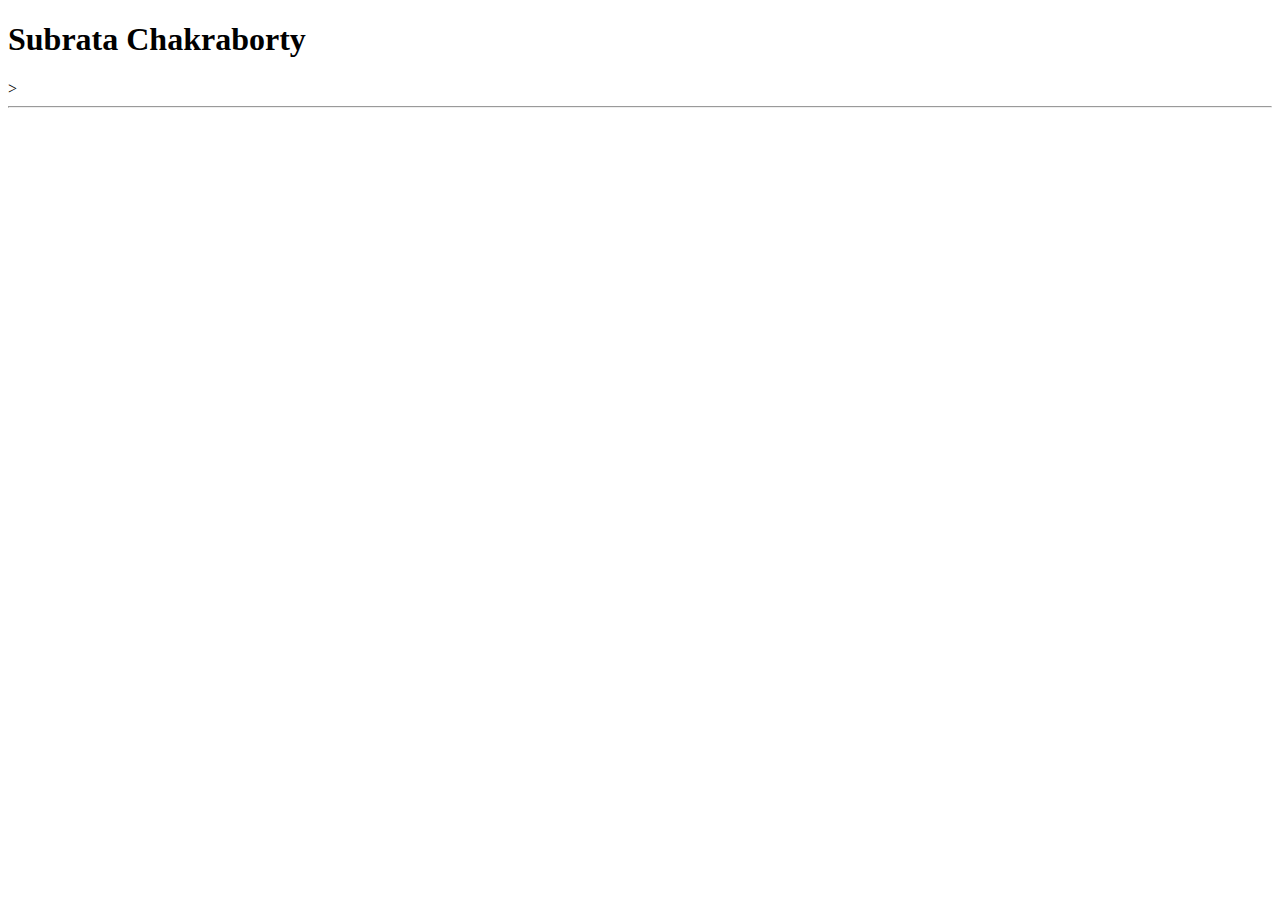
==== index.html @ 1babf5da "add index.html" ====
<!DOCTYPE html>
<html lang="en">
<head>
    <meta charset="UTF-8">
    <meta name="viewport" content="width=device-width, initial-scale=1.0">
    <title>My Portfolio</title>
</head>
<body>
    <h1>Subrata Chakraborty</h1>> <hr>
</body>
</html>
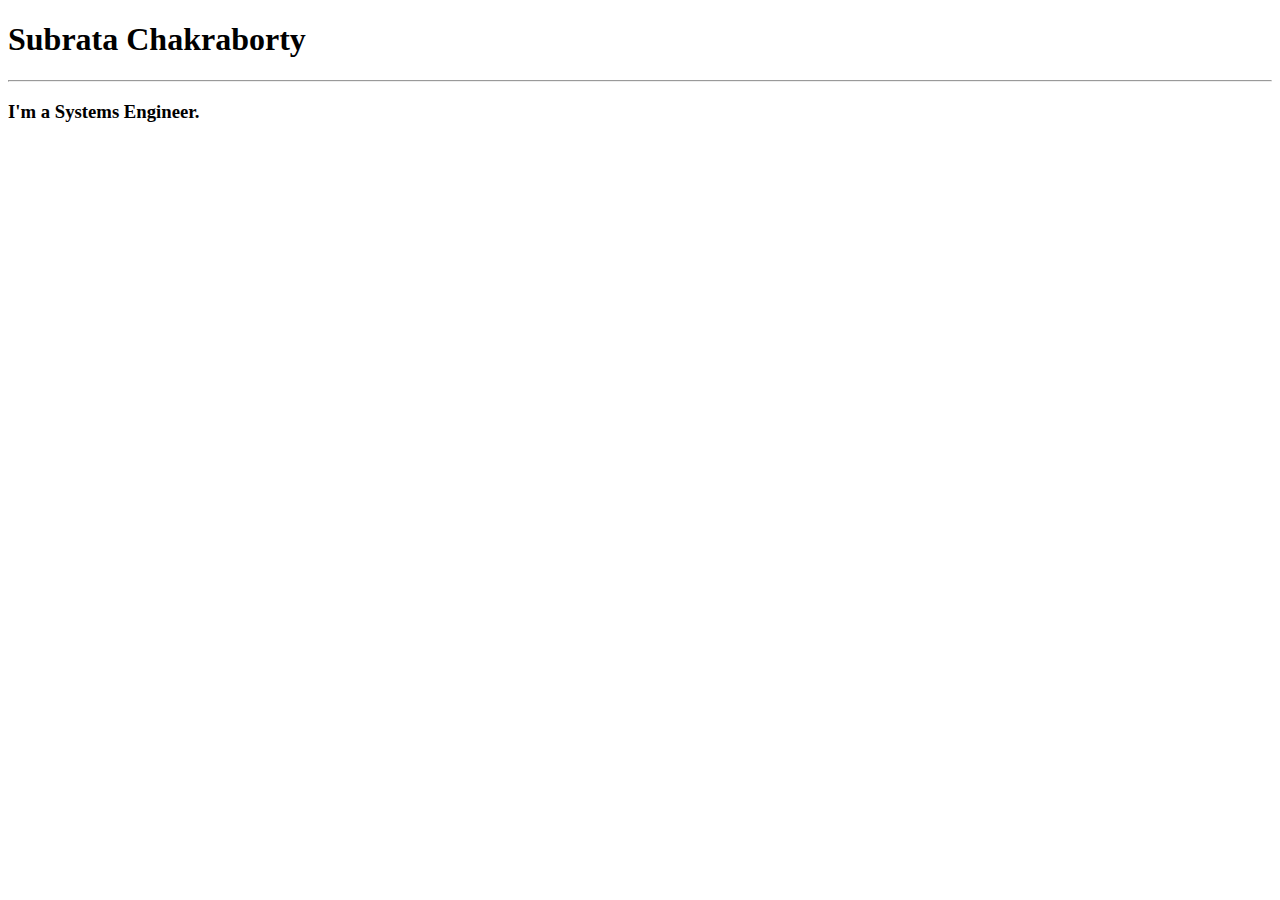
==== commit 0a782347: "add subheading index.html" ====
--- a/index.html
+++ b/index.html
@@ -6,6 +6,8 @@
     <title>My Portfolio</title>
 </head>
 <body>
-    <h1>Subrata Chakraborty</h1>> <hr>
+    <h1>Subrata Chakraborty</h1>
+    <hr>
+    <h3>I'm a Systems Engineer.</h3>
 </body>
 </html>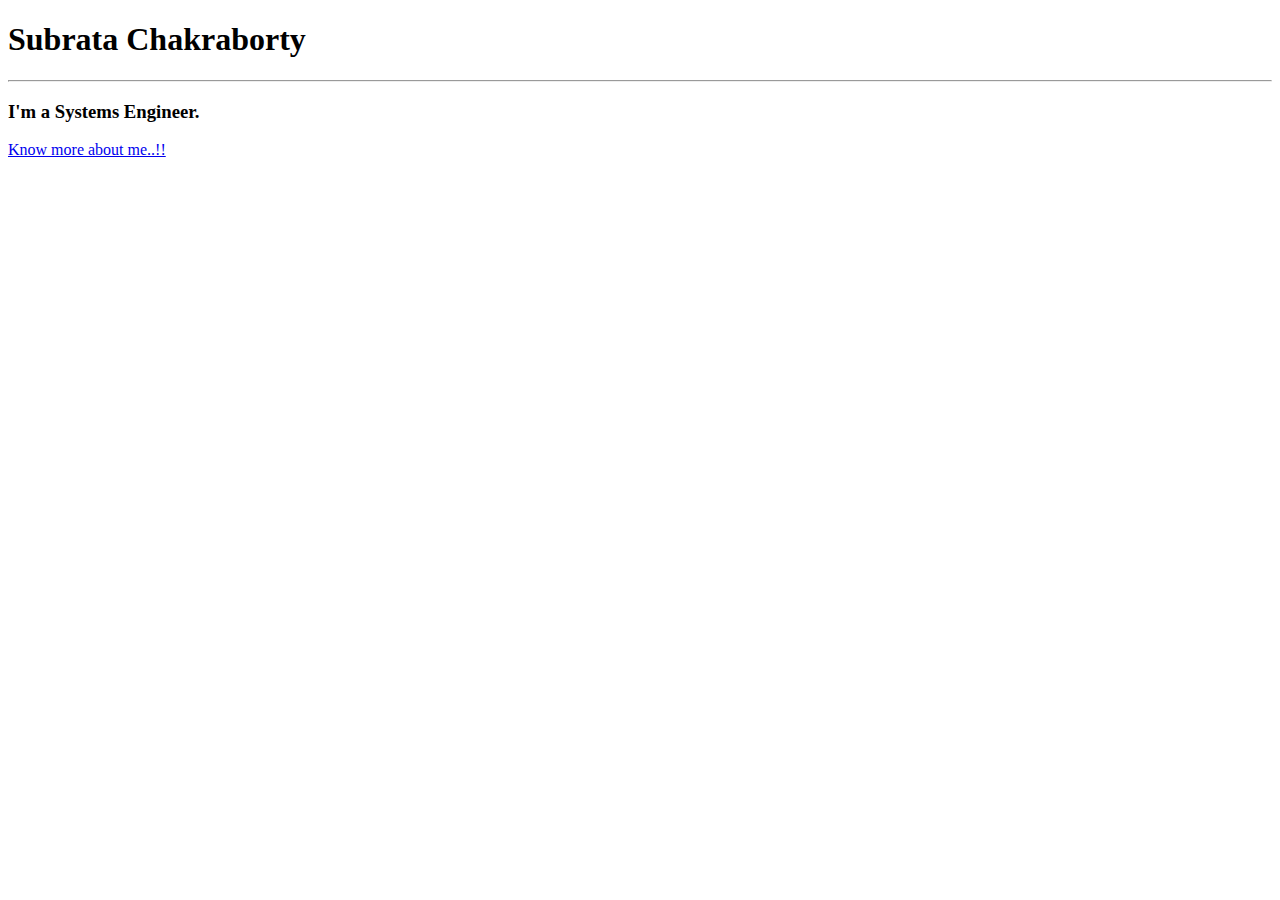
==== commit db8932b9: "updating index.html" ====
--- a/index.html
+++ b/index.html
@@ -9,5 +9,7 @@
     <h1>Subrata Chakraborty</h1>
     <hr>
     <h3>I'm a Systems Engineer.</h3>
+
+    <a href="about.html">Know more about me..!!</a>
 </body>
 </html>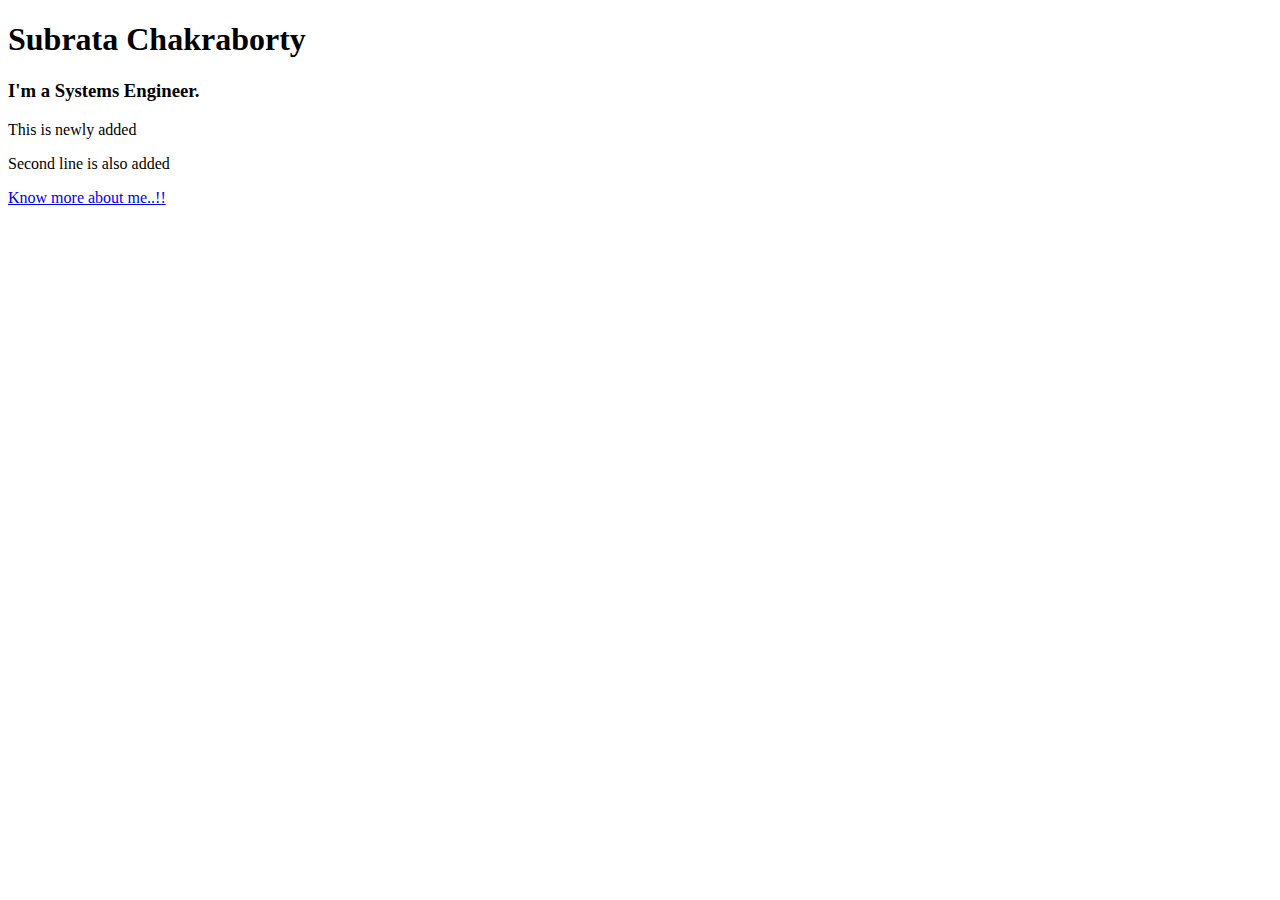
==== commit 53e0d6af: "add gitignore file" ====
--- a/index.html
+++ b/index.html
@@ -7,8 +7,11 @@
 </head>
 <body>
     <h1>Subrata Chakraborty</h1>
-    <hr>
+
     <h3>I'm a Systems Engineer.</h3>
+    <p>This is newly added</p>
+
+    <p>Second line is also added</p>
 
     <a href="about.html">Know more about me..!!</a>
 </body>
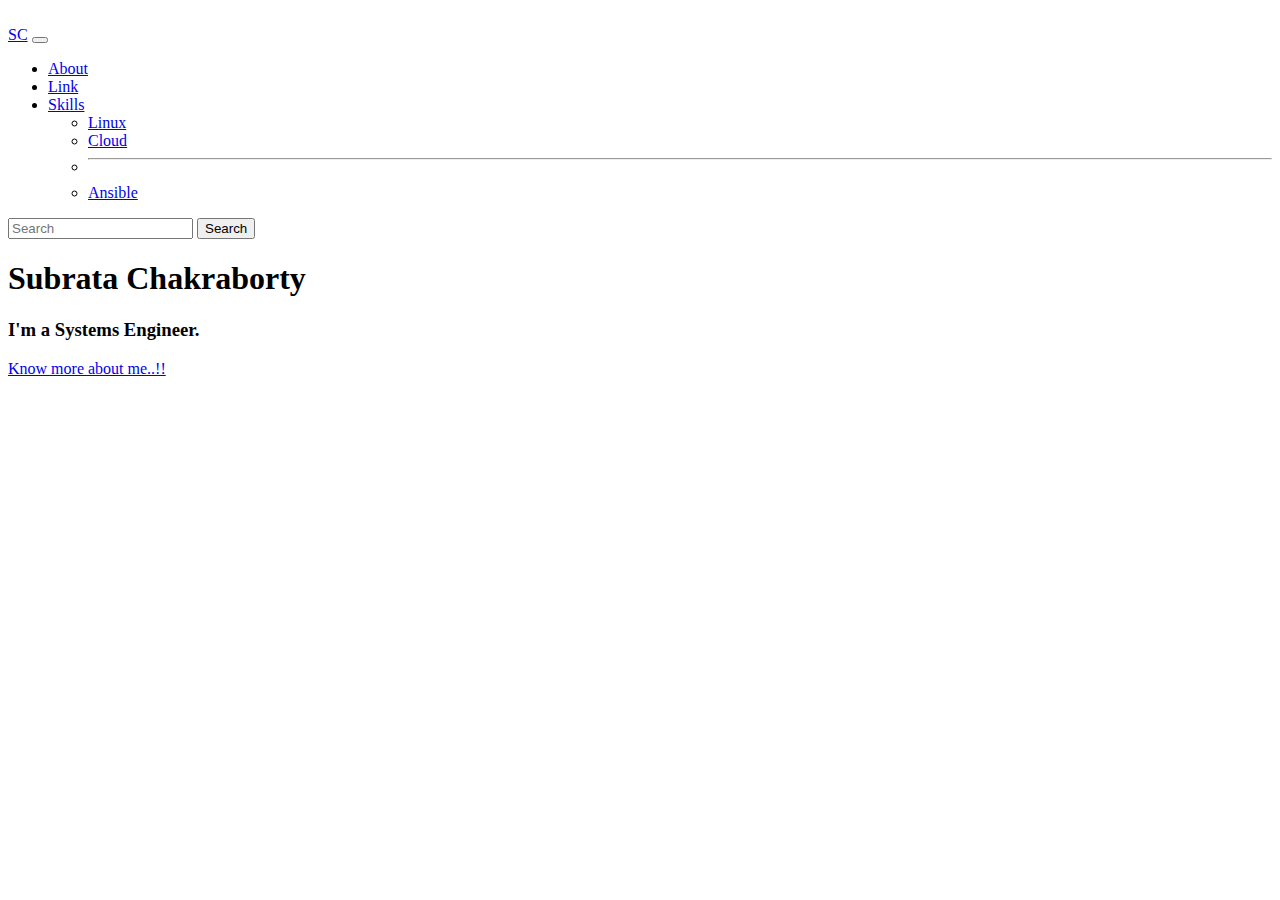
==== commit aeea0c43: "fix index.html" ====
--- a/index.html
+++ b/index.html
@@ -1,18 +1,76 @@
-<!DOCTYPE html>
+<!doctype html>
 <html lang="en">
-<head>
-    <meta charset="UTF-8">
-    <meta name="viewport" content="width=device-width, initial-scale=1.0">
-    <title>My Portfolio</title>
-</head>
-<body>
-    <h1>Subrata Chakraborty</h1>
+  <head>
+    <!-- Required meta tags -->
+    <meta charset="utf-8">
+    <meta name="viewport" content="width=device-width, initial-scale=1">
 
-    <h3>I'm a Systems Engineer.</h3>
-    <p>This is newly added</p>
+    <!-- Bootstrap CSS -->
+    <link href="https://cdn.jsdelivr.net/npm/bootstrap@5.1.1/dist/css/bootstrap.min.css" rel="stylesheet" integrity="sha384-F3w7mX95PdgyTmZZMECAngseQB83DfGTowi0iMjiWaeVhAn4FJkqJByhZMI3AhiU" crossorigin="anonymous">
 
-    <p>Second line is also added</p>
+    <title>Hello, world!</title>
+  </head>
+  <body>
+    <br>
 
-    <a href="about.html">Know more about me..!!</a>
-</body>
+    <nav class="navbar navbar-expand-lg navbar-dark bg-dark">
+        <div class="container-fluid">
+          <a class="navbar-brand" href="#">SC</a>
+          <button class="navbar-toggler" type="button" data-bs-toggle="collapse" data-bs-target="#navbarSupportedContent" aria-controls="navbarSupportedContent" aria-expanded="false" aria-label="Toggle navigation">
+            <span class="navbar-toggler-icon"></span>
+          </button>
+          <div class="collapse navbar-collapse" id="navbarSupportedContent">
+            <ul class="navbar-nav me-auto mb-2 mb-lg-0">
+              <li class="nav-item">
+                <a class="nav-link active" aria-current="page" href="#">About</a>
+              </li>
+              <li class="nav-item">
+                <a class="nav-link" href="#">Link</a>
+              </li>
+              <li class="nav-item dropdown">
+                <a class="nav-link dropdown-toggle" href="#" id="navbarDropdown" role="button" data-bs-toggle="dropdown" aria-expanded="false">
+                  Skills
+                </a>
+                <ul class="dropdown-menu" aria-labelledby="navbarDropdown">
+                  <li><a class="dropdown-item" href="#">Linux</a></li>
+                  <li><a class="dropdown-item" href="#">Cloud</a></li>
+                  <li><hr class="dropdown-divider"></li>
+                  <li><a class="dropdown-item" href="#">Ansible</a></li>
+                </ul>
+              </li>
+             
+            </ul>
+            <form class="d-flex">
+              <input class="form-control me-2" type="search" placeholder="Search" aria-label="Search">
+              <button class="btn btn-outline-success" type="submit">Search</button>
+            </form>
+          </div>
+        </div>
+      </nav>
+
+
+
+
+
+    <div class="container alert alert-success text-center">
+        
+        <h1>Subrata Chakraborty</h1>
+
+        <h3>I'm a Systems Engineer.</h3>
+    
+        <a href="about.html">Know more about me..!!</a>
+
+    </div>
+
+    <!-- Optional JavaScript; choose one of the two! -->
+
+    <!-- Option 1: Bootstrap Bundle with Popper -->
+    <script src="https://cdn.jsdelivr.net/npm/bootstrap@5.1.1/dist/js/bootstrap.bundle.min.js" integrity="sha384-/bQdsTh/da6pkI1MST/rWKFNjaCP5gBSY4sEBT38Q/9RBh9AH40zEOg7Hlq2THRZ" crossorigin="anonymous"></script>
+
+    <!-- Option 2: Separate Popper and Bootstrap JS -->
+    <!--
+    <script src="https://cdn.jsdelivr.net/npm/@popperjs/core@2.9.3/dist/umd/popper.min.js" integrity="sha384-W8fXfP3gkOKtndU4JGtKDvXbO53Wy8SZCQHczT5FMiiqmQfUpWbYdTil/SxwZgAN" crossorigin="anonymous"></script>
+    <script src="https://cdn.jsdelivr.net/npm/bootstrap@5.1.1/dist/js/bootstrap.min.js" integrity="sha384-skAcpIdS7UcVUC05LJ9Dxay8AXcDYfBJqt1CJ85S/CFujBsIzCIv+l9liuYLaMQ/" crossorigin="anonymous"></script>
+    -->
+  </body>
 </html>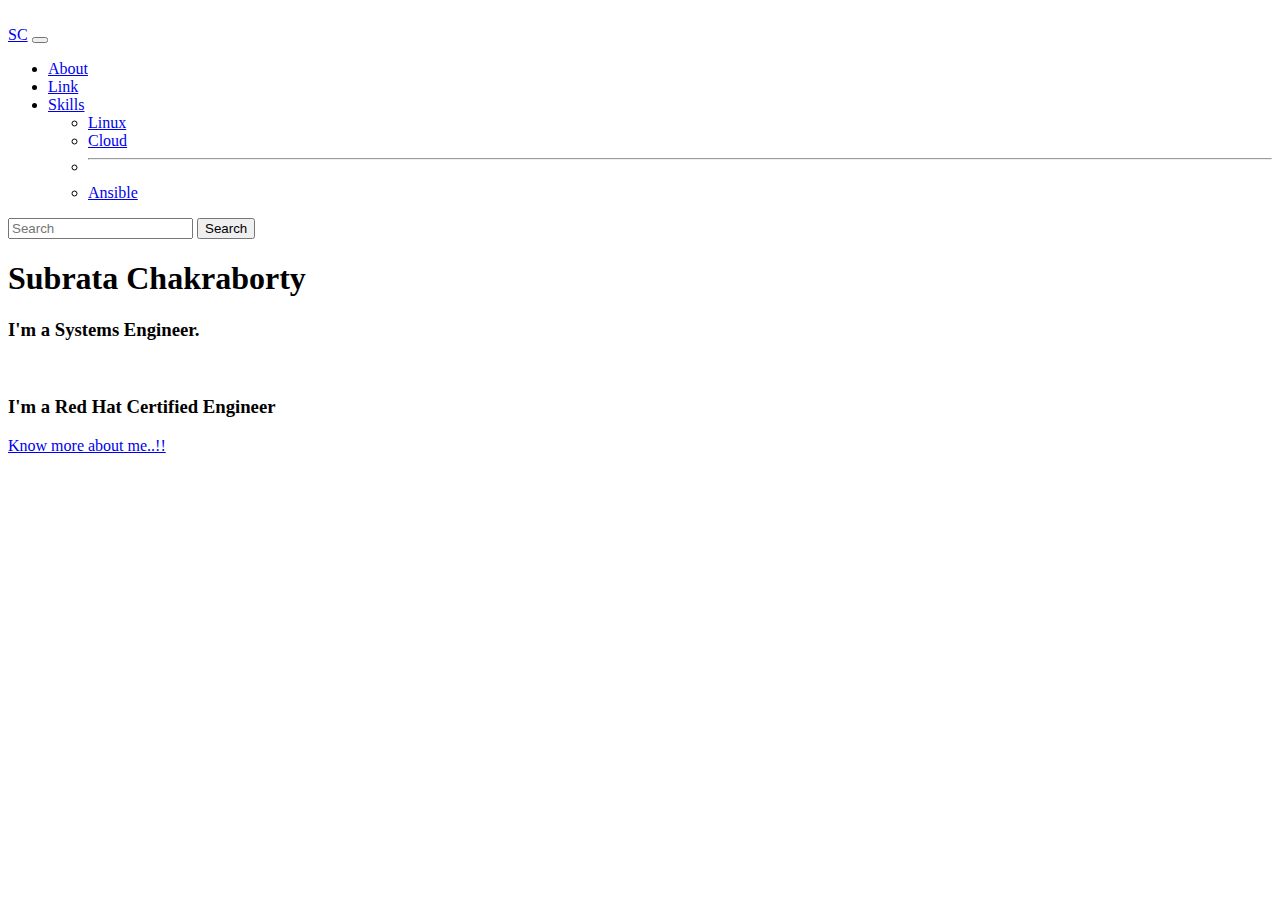
==== commit 0dea170b: "added RHCE" ====
--- a/index.html
+++ b/index.html
@@ -56,7 +56,8 @@
         
         <h1>Subrata Chakraborty</h1>
 
-        <h3>I'm a Systems Engineer.</h3>
+        <h3>I'm a Systems Engineer.</h3> <br>
+        <h3>I'm a Red Hat Certified Engineer</h3>
     
         <a href="about.html">Know more about me..!!</a>
 
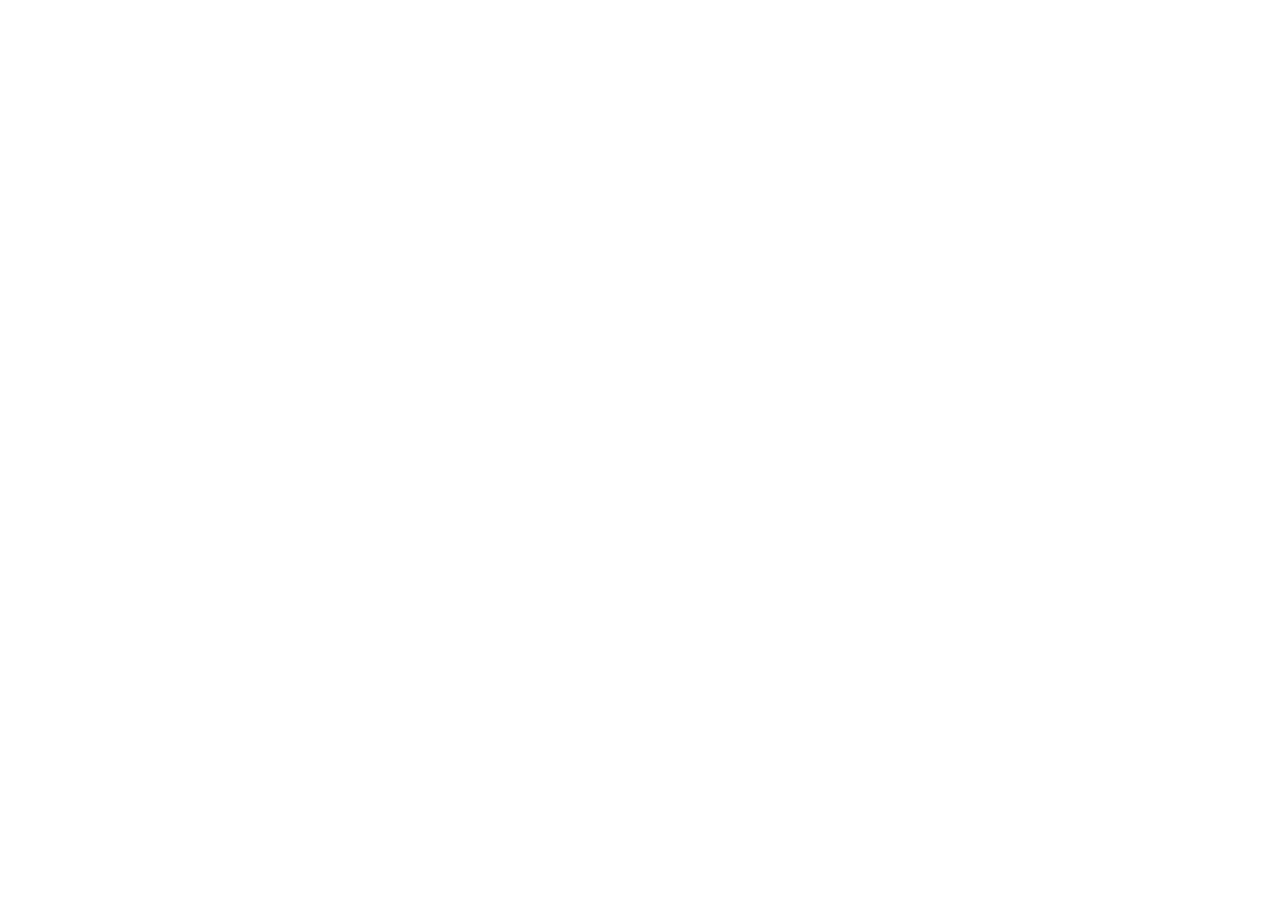
==== commit 53bd274c: "clean code" ====
--- a/index.html
+++ b/index.html
@@ -13,55 +13,7 @@
   <body>
     <br>
 
-    <nav class="navbar navbar-expand-lg navbar-dark bg-dark">
-        <div class="container-fluid">
-          <a class="navbar-brand" href="#">SC</a>
-          <button class="navbar-toggler" type="button" data-bs-toggle="collapse" data-bs-target="#navbarSupportedContent" aria-controls="navbarSupportedContent" aria-expanded="false" aria-label="Toggle navigation">
-            <span class="navbar-toggler-icon"></span>
-          </button>
-          <div class="collapse navbar-collapse" id="navbarSupportedContent">
-            <ul class="navbar-nav me-auto mb-2 mb-lg-0">
-              <li class="nav-item">
-                <a class="nav-link active" aria-current="page" href="#">About</a>
-              </li>
-              <li class="nav-item">
-                <a class="nav-link" href="#">Link</a>
-              </li>
-              <li class="nav-item dropdown">
-                <a class="nav-link dropdown-toggle" href="#" id="navbarDropdown" role="button" data-bs-toggle="dropdown" aria-expanded="false">
-                  Skills
-                </a>
-                <ul class="dropdown-menu" aria-labelledby="navbarDropdown">
-                  <li><a class="dropdown-item" href="#">Linux</a></li>
-                  <li><a class="dropdown-item" href="#">Cloud</a></li>
-                  <li><hr class="dropdown-divider"></li>
-                  <li><a class="dropdown-item" href="#">Ansible</a></li>
-                </ul>
-              </li>
-             
-            </ul>
-            <form class="d-flex">
-              <input class="form-control me-2" type="search" placeholder="Search" aria-label="Search">
-              <button class="btn btn-outline-success" type="submit">Search</button>
-            </form>
-          </div>
-        </div>
-      </nav>
-
-
-
-
-
-    <div class="container alert alert-success text-center">
-        
-        <h1>Subrata Chakraborty</h1>
-
-        <h3>I'm a Systems Engineer.</h3> <br>
-        <h3>I'm a Red Hat Certified Engineer</h3>
-    
-        <a href="about.html">Know more about me..!!</a>
-
-    </div>
+   
 
     <!-- Optional JavaScript; choose one of the two! -->
 
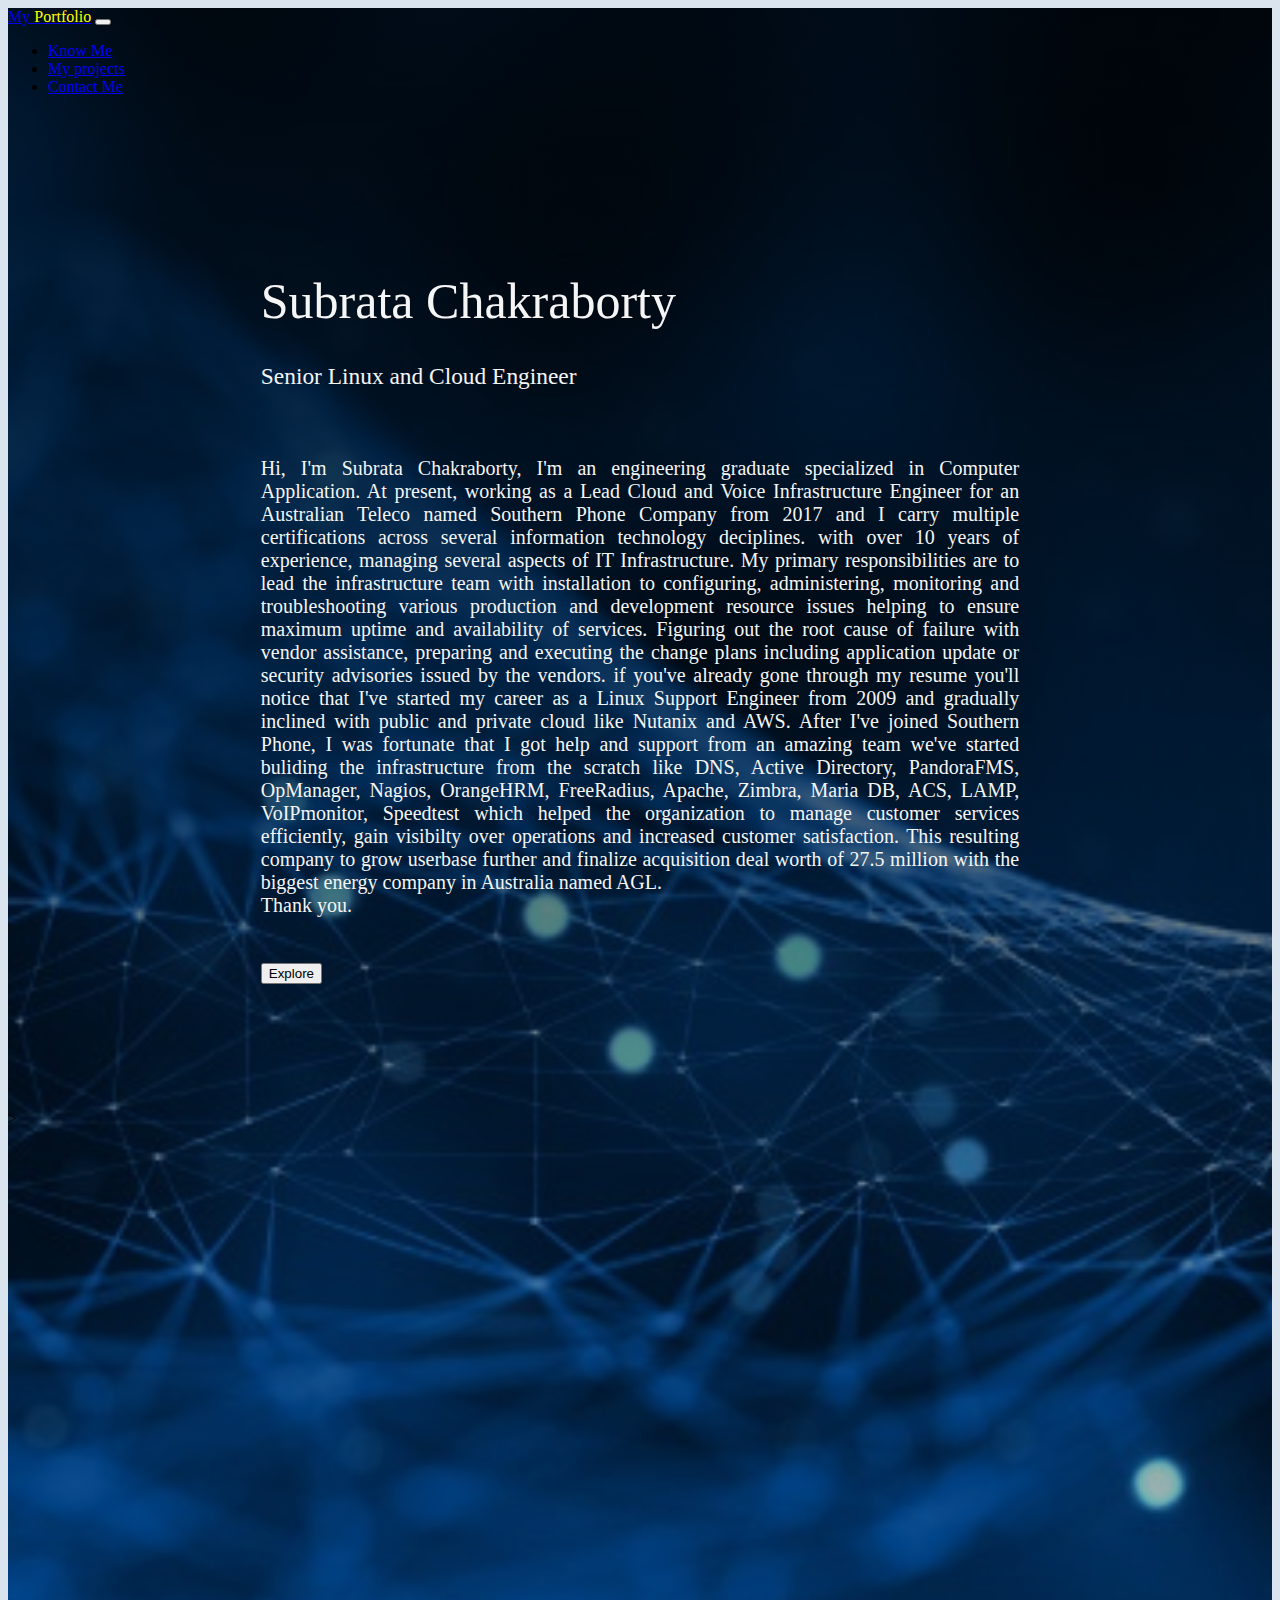
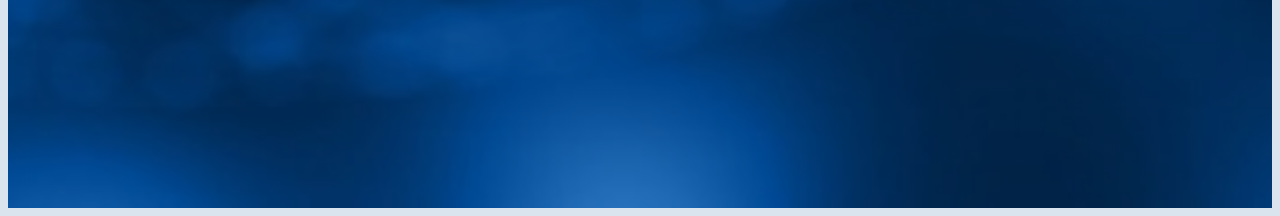
==== commit 440b503a: "updated landing page index.html" ====
--- a/index.html
+++ b/index.html
@@ -6,24 +6,81 @@
     <meta name="viewport" content="width=device-width, initial-scale=1">
 
     <!-- Bootstrap CSS -->
-    <link href="https://cdn.jsdelivr.net/npm/bootstrap@5.1.1/dist/css/bootstrap.min.css" rel="stylesheet" integrity="sha384-F3w7mX95PdgyTmZZMECAngseQB83DfGTowi0iMjiWaeVhAn4FJkqJByhZMI3AhiU" crossorigin="anonymous">
+    <link href="https://cdn.jsdelivr.net/npm/bootstrap@5.1.3/dist/css/bootstrap.min.css" rel="stylesheet" integrity="sha384-1BmE4kWBq78iYhFldvKuhfTAU6auU8tT94WrHftjDbrCEXSU1oBoqyl2QvZ6jIW3" crossorigin="anonymous">
 
-    <title>Hello, world!</title>
+    <link href="./styles/style.css" rel="stylesheet">
+
+    <title>Subrata Chakraborty</title>
   </head>
   <body>
-    <br>
 
-   
 
-    <!-- Optional JavaScript; choose one of the two! -->
+    <section class="home">
+
+      <nav class="navbar navbar-expand-lg navbar-dark bg-dark">
+        <div class="container-fluid">
+          <a class="navbar-brand Active" href="index.html">My <span style="color: yellow;">Portfolio</span></a>
+          <button class="navbar-toggler" type="button" data-bs-toggle="collapse" data-bs-target="#navbarSupportedContent" aria-controls="navbarSupportedContent" aria-expanded="false" aria-label="Toggle navigation">
+            <span class="navbar-toggler-icon"></span>
+          </button>
+          <div class="collapse navbar-collapse" id="navbarSupportedContent">
+            <ul class="navbar-nav me-auto mb-2 mb-lg-0">
+              <li class="nav-item">
+                <a class="nav-link" aria-current="page" href="about.html">Know Me</a>
+              </li>
+              <li class="nav-item">
+                <a class="nav-link" href="projects.html">My projects</a>
+              </li>
+              <li class="nav-item">
+                <a class="nav-link" href="contact.html">Contact Me</a>
+              </li>
+            </ul>
+          </div>
+        </div>
+      </nav>
+
+      <div class="intro">
+        <h1 class="name">Subrata Chakraborty</h1>
+        <h3 style="font-weight: 300;">Senior Linux and Cloud Engineer</h3>
+        <br>
+
+        <p>
+          Hi,
+          I'm Subrata Chakraborty, I'm an engineering graduate specialized in Computer Application. At present, working as a Lead Cloud and Voice Infrastructure Engineer
+          for an Australian Teleco named Southern Phone Company from 2017 and I carry multiple certifications across several information technology deciplines.
+          with over 10 years of experience, managing several aspects of IT Infrastructure. My primary responsibilities are to lead the infrastructure team 
+          with installation to configuring, administering, monitoring and troubleshooting various production and development resource issues 
+          helping to ensure maximum uptime and availability of services. Figuring out the root cause of failure with vendor assistance, preparing and executing the 
+          change plans including application update or security advisories issued by the vendors. 
+          if you've already gone through my resume you'll notice that I've started my career as a Linux Support Engineer from 2009 and gradually inclined with public and
+          private cloud like Nutanix and AWS. 
+            After I've joined Southern Phone, I was fortunate that I got help and support from an amazing team
+            we've started buliding the infrastructure from the scratch like DNS, Active Directory, PandoraFMS, OpManager, Nagios, 
+            OrangeHRM, FreeRadius, Apache, Zimbra, Maria DB, ACS, LAMP, VoIPmonitor, Speedtest which helped the organization to manage customer services efficiently, 
+            gain visibilty over operations and increased customer satisfaction.
+            This resulting company to grow userbase further and finalize acquisition deal worth of 27.5 million with the biggest energy company in Australia named AGL.
+            <br>
+            <b>Thank you.</b>
+        </p>
+
+        <br>
+      
+        <button type="button" class="btn btn-info btn-lg">Explore</button>
+      
+
+      </div>>
+
+
+
+    </section>
 
     <!-- Option 1: Bootstrap Bundle with Popper -->
-    <script src="https://cdn.jsdelivr.net/npm/bootstrap@5.1.1/dist/js/bootstrap.bundle.min.js" integrity="sha384-/bQdsTh/da6pkI1MST/rWKFNjaCP5gBSY4sEBT38Q/9RBh9AH40zEOg7Hlq2THRZ" crossorigin="anonymous"></script>
+    <script src="https://cdn.jsdelivr.net/npm/bootstrap@5.1.3/dist/js/bootstrap.bundle.min.js" integrity="sha384-ka7Sk0Gln4gmtz2MlQnikT1wXgYsOg+OMhuP+IlRH9sENBO0LRn5q+8nbTov4+1p" crossorigin="anonymous"></script>
 
     <!-- Option 2: Separate Popper and Bootstrap JS -->
     <!--
-    <script src="https://cdn.jsdelivr.net/npm/@popperjs/core@2.9.3/dist/umd/popper.min.js" integrity="sha384-W8fXfP3gkOKtndU4JGtKDvXbO53Wy8SZCQHczT5FMiiqmQfUpWbYdTil/SxwZgAN" crossorigin="anonymous"></script>
-    <script src="https://cdn.jsdelivr.net/npm/bootstrap@5.1.1/dist/js/bootstrap.min.js" integrity="sha384-skAcpIdS7UcVUC05LJ9Dxay8AXcDYfBJqt1CJ85S/CFujBsIzCIv+l9liuYLaMQ/" crossorigin="anonymous"></script>
+    <script src="https://cdn.jsdelivr.net/npm/@popperjs/core@2.10.2/dist/umd/popper.min.js" integrity="sha384-7+zCNj/IqJ95wo16oMtfsKbZ9ccEh31eOz1HGyDuCQ6wgnyJNSYdrPa03rtR1zdB" crossorigin="anonymous"></script>
+    <script src="https://cdn.jsdelivr.net/npm/bootstrap@5.1.3/dist/js/bootstrap.min.js" integrity="sha384-QJHtvGhmr9XOIpI6YVutG+2QOK9T+ZnN4kzFN1RtK3zEFEIsxhlmWl5/YESvpZ13" crossorigin="anonymous"></script>
     -->
   </body>
 </html>--- a/styles/style.css
+++ b/styles/style.css
@@ -0,0 +1,25 @@
+body{
+    background-color: #dae4ee;
+}
+
+.home{
+    height: 200vh;
+    background: linear-gradient(
+        rgba(0,0,0,0.8),
+        rgba(0,0,0,0.2)),
+        url('../images/background.jpg');
+    background-size: cover;
+}
+
+.intro{
+    color: whitesmoke;
+    padding: 10% 20%;
+    text-align: justify;
+    font-size: 20px;
+    font-weight: 200;
+}
+
+.name{
+    font-size: 50px;
+    font-weight: 500;
+}